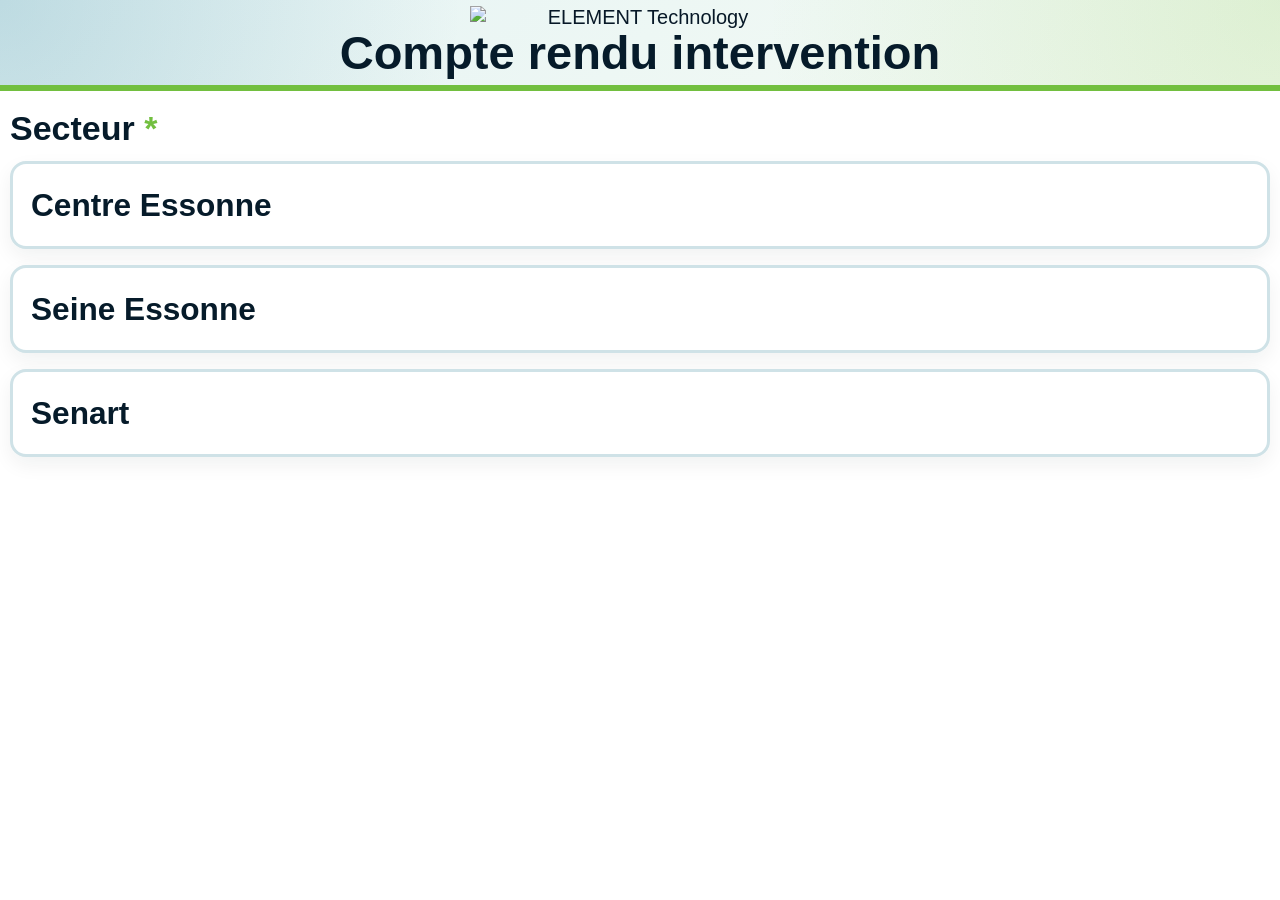
==== intervention/index.html @ 633b761b "Add files via upload" ====
<!DOCTYPE html>
<html lang="fr">
<head>
  <meta charset="utf-8">
  <meta name="viewport" content="width=device-width, initial-scale=1.0, viewport-fit=cover">
  <meta name="theme-color" content="#061b2a">
  <meta name="apple-mobile-web-app-capable" content="yes">
  <meta name="apple-mobile-web-app-title" content="Intervention feux">
  <meta name="apple-mobile-web-app-status-bar-style" content="black-translucent">
  <link rel="manifest" href="manifest.json">
  <title>Compte rendu intervention</title>

  <style>
    :root {
      --navy: #061b2a;
      --green: #72bf3f;
      --teal: #4b93a8;
      --text: #071827;
      --error: #d93025;
    }

    * {
      box-sizing: border-box;
      min-width: 0;
    }

    html {
      font-size: 20px;
      -webkit-text-size-adjust: 100%;
    }

    body {
      width: 100%;
      margin: 0;
      overflow-x: hidden;
      font-family: Arial, Helvetica, sans-serif;
      background: linear-gradient(135deg, #e9f5f7 0%, #f7fbf4 100%);
      color: var(--text);
    }

    .app {
      width: 100%;
      max-width: none;
      min-height: 100vh;
      margin: 0;
      overflow-x: hidden;
      background: rgba(255, 255, 255, 0.98);
    }

    .header {
      padding: 6px 10px 8px;
      text-align: center;
      background:
        radial-gradient(circle at top left, rgba(75, 147, 168, 0.25), transparent 36%),
        radial-gradient(circle at top right, rgba(114, 191, 63, 0.18), transparent 40%),
        linear-gradient(135deg, #e4f3f5 0%, #f6fbf3 100%);
      border-bottom: 6px solid var(--green);
    }

    .header-logo {
      display: block;
      width: min(86vw, 340px);
      height: auto;
      margin: 0 auto;
    }

    .header h1 {
      width: 100%;
      margin: 0 auto;
      color: var(--navy);
      font-size: clamp(1.9rem, 9.5vw, 2.35rem);
      line-height: 1.02;
      font-weight: 900;
      text-align: center;
    }

    .step {
      width: 100%;
      padding: 18px 10px 38px;
      overflow-x: hidden;
    }

    label,
    .step-title {
      display: block;
      margin: 0 0 14px;
      color: var(--navy);
      font-size: 1.7rem;
      line-height: 1.12;
      font-weight: 900;
    }

    .required {
      color: var(--green);
    }

    select,
    input,
    textarea {
      display: block;
      width: 100%;
      max-width: 100%;
      min-height: 82px;
      margin: 0 0 28px;
      padding: 20px 16px;
      border: 3px solid #bfd4da;
      border-radius: 16px;
      outline: none;
      background-color: #ffffff;
      color: var(--text);
      font-size: 1.6rem;
      line-height: 1.2;
      appearance: none;
      -webkit-appearance: none;
    }

    select {
      padding-right: 56px;
    }

    select:focus,
    input:focus,
    textarea:focus {
      border-color: var(--teal);
      box-shadow: 0 0 0 6px rgba(75, 147, 168, 0.18);
    }

    textarea {
      min-height: 220px;
      resize: vertical;
    }

    .summary {
      width: 100%;
      margin: 0 0 28px;
      padding: 18px;
      border-left: 8px solid var(--teal);
      border-radius: 16px;
      background: linear-gradient(135deg, #eef8fb 0%, #f7fbf2 100%);
      color: var(--navy);
      font-size: 1.25rem;
      line-height: 1.35;
      overflow-wrap: anywhere;
    }

    .choice-list {
      display: grid;
      grid-template-columns: 1fr;
      gap: 16px;
      width: 100%;
    }

    .choice-button,
    button {
      width: 100%;
      min-height: 88px;
      padding: 22px 18px;
      border: 0;
      border-radius: 16px;
      font-size: 1.58rem;
      line-height: 1.15;
      font-weight: 900;
      cursor: pointer;
    }

    .choice-button {
      border: 3px solid #cfe2e7;
      background: #ffffff;
      color: var(--navy);
      text-align: left;
      box-shadow: 0 8px 20px rgba(6, 27, 42, 0.06);
      overflow-wrap: anywhere;
    }

    .primary {
      background: var(--green);
      color: #ffffff;
      box-shadow: 0 12px 26px rgba(114, 191, 63, 0.28);
    }

    .secondary {
      background: #e7f0f3;
      color: var(--navy);
    }

    .actions {
      display: grid;
      grid-template-columns: 1fr;
      gap: 16px;
      margin-top: 18px;
    }

    .field-error {
      border-color: var(--error) !important;
      box-shadow: 0 0 0 6px rgba(217, 48, 37, 0.14) !important;
    }

    .error-message,
    .debug-error {
      margin: 0 0 24px;
      padding: 16px;
      border-radius: 14px;
      background: #fde8e8;
      color: var(--error);
      font-size: 1.2rem;
      font-weight: 900;
      line-height: 1.25;
      overflow-wrap: anywhere;
    }

    .photo-list {
      display: grid;
      grid-template-columns: 1fr;
      gap: 14px;
      margin: 0 0 28px;
    }

    .photo-item {
      padding: 16px;
      border-radius: 14px;
      background: #eef8fb;
      color: var(--navy);
      font-size: 1.2rem;
      font-weight: 800;
      overflow-wrap: anywhere;
    }

    .message {
      width: 100%;
      margin: 0 0 24px;
      padding: 22px;
      border-left: 8px solid var(--green);
      border-radius: 16px;
      background: #eef8fb;
      color: var(--navy);
      font-size: 1.35rem;
      line-height: 1.35;
      font-weight: 800;
    }
  </style>
</head>

<body>
  <div class="app">
    <div class="header">
      <img class="header-logo" src="https://drive.google.com/thumbnail?id=1oANlxcoL6SlpVVXcQJieHCwDNd7NwcY1&sz=w1000" alt="ELEMENT Technology">
      <h1>Compte rendu intervention</h1>
    </div>

    <main id="app" class="step">
      <div class="message">Chargement du formulaire...</div>
    </main>
  </div>

  <script src="data.js"></script>
  <script>
    var API_URL = "https://script.google.com/macros/s/AKfycbwdv8DpFezJxHX1Xuz8X3_papW86CqQ2W8tYa7qTvEqqf4CjKuKyUG9JlXp5NOtBRU8/exec";

    var TECHNICIANS = [
      "Cedric Mercier",
      "Technicien 2",
      "Technicien 3"
    ];

    var state = {
      step: "secteur",
      secteur: "",
      ville: "",
      carrefour: "",
      photos: [],
      formValues: {}
    };

    var app = document.getElementById("app");

    function safeRun(fn) {
      try {
        fn();
      } catch (error) {
        app.innerHTML =
          '<div class="debug-error">' +
          'Erreur dans le formulaire :<br><br>' +
          escapeHtml(error && error.message ? error.message : String(error)) +
          '</div>';
      }
    }

    function render() {
      safeRun(function() {
        if (state.step === "secteur") renderSecteurs();
        if (state.step === "ville") renderVilles();
        if (state.step === "carrefour") renderCarrefours();
        if (state.step === "form") renderForm();
        if (state.step === "preview") renderPreview();
        if (state.step === "success") renderSuccess();

        window.scrollTo({ top: 0, behavior: "smooth" });
      });
    }

    function renderSecteurs() {
      app.innerHTML =
        '<div class="step-title">Secteur <span class="required">*</span></div>' +
        '<div id="choices" class="choice-list"></div>';

      renderChoiceButtons(Object.keys(DATA), function(secteur) {
        state.secteur = secteur;
        state.ville = "";
        state.carrefour = "";
        state.step = "ville";
        render();
      });
    }

    function renderVilles() {
      var villes = Object.keys(DATA[state.secteur] || {});

      app.innerHTML =
        summaryHtml() +
        '<div class="step-title">Ville <span class="required">*</span></div>' +
        '<div id="choices" class="choice-list"></div>' +
        '<div class="actions">' +
        '<button type="button" class="secondary" onclick="goBack()">Retour</button>' +
        '</div>';

      renderChoiceButtons(villes, function(ville) {
        state.ville = ville;
        state.carrefour = "";
        state.step = "carrefour";
        render();
      });
    }

    function renderCarrefours() {
      var carrefours = ((DATA[state.secteur] || {})[state.ville] || []).slice();
      carrefours.push("Autre");

      app.innerHTML =
        summaryHtml() +
        '<div class="step-title">Carrefour <span class="required">*</span></div>' +
        '<div id="choices" class="choice-list"></div>' +
        '<div class="actions">' +
        '<button type="button" class="secondary" onclick="goBack()">Retour</button>' +
        '</div>';

      renderChoiceButtons(carrefours, function(carrefour) {
        state.carrefour = carrefour;
        state.step = "form";
        render();
      });
    }

    function renderChoiceButtons(items, onSelect) {
      var container = document.getElementById("choices");
      container.innerHTML = "";

      items.forEach(function(label) {
        var button = document.createElement("button");
        button.type = "button";
        button.className = "choice-button";
        button.textContent = label;
        button.addEventListener("click", function() {
          onSelect(label);
        });
        container.appendChild(button);
      });
    }

    function renderForm() {
      app.innerHTML =
        summaryHtml() +

        '<label for="technician">Technicien <span class="required">*</span></label>' +
        '<select id="technician" data-required="1">' +
        '<option value="">Selectionner</option>' +
        TECHNICIANS.map(function(name) {
          return '<option value="' + escapeHtml(name) + '">' + escapeHtml(name) + '</option>';
        }).join("") +
        '</select>' +

        '<label for="interventionDate">Date d intervention <span class="required">*</span></label>' +
        '<input id="interventionDate" type="date" data-required="1">' +

        '<label for="arrivalTime">Heure d arrivee <span class="required">*</span></label>' +
        '<input id="arrivalTime" type="time" data-required="1">' +

        '<label for="departureTime">Heure de depart <span class="required">*</span></label>' +
        '<input id="departureTime" type="time" data-required="1">' +

        '<label for="arrivalObservation">Constat a l arrivee <span class="required">*</span></label>' +
        '<textarea id="arrivalObservation" data-required="1"></textarea>' +

        '<label for="workDone">Actions realisees <span class="required">*</span></label>' +
        '<textarea id="workDone" data-required="1"></textarea>' +

        '<label for="materialUsed">Materiel remplace / depose / securise</label>' +
        '<textarea id="materialUsed"></textarea>' +

        '<label for="finalStatus">Etat final de l intervention <span class="required">*</span></label>' +
        '<select id="finalStatus" data-required="1">' +
        '<option value="">Selectionner</option>' +
        '<option value="Repare / remis en service">Repare / remis en service</option>' +
        '<option value="Securise provisoirement">Securise provisoirement</option>' +
        '<option value="A suivre">A suivre</option>' +
        '<option value="Non resolu">Non resolu</option>' +
        '</select>' +

        '<label for="nextStep">Suite a prevoir</label>' +
        '<textarea id="nextStep"></textarea>' +

        '<label for="photosInput">Photos</label>' +
        '<input id="photosInput" type="file" accept="image/*" capture="environment" multiple onchange="handlePhotos(this.files)">' +
        '<div id="photoList" class="photo-list"></div>' +

        '<label for="observations">Observations</label>' +
        '<textarea id="observations"></textarea>' +

        '<div class="actions">' +
        '<button type="button" class="secondary" onclick="goBack()">Retour</button>' +
        '<button type="button" class="primary" onclick="goPreview()">Continuer</button>' +
        '</div>';

      restoreFormValues();
      renderPhotoList();
    }

    function renderPreview() {
      var data = getFormData();

      app.innerHTML =
        '<div class="step-title">Verification</div>' +
        summaryHtml() +
        '<div class="summary">' +
        '<strong>Technicien :</strong> ' + escapeHtml(data.technician) + '<br>' +
        '<strong>Date :</strong> ' + escapeHtml(data.interventionDate) + '<br>' +
        '<strong>Heure d arrivee :</strong> ' + escapeHtml(data.arrivalTime) + '<br>' +
        '<strong>Heure de depart :</strong> ' + escapeHtml(data.departureTime) + '<br><br>' +
        '<strong>Constat a l arrivee :</strong><br>' + nl2br(data.arrivalObservation) + '<br><br>' +
        '<strong>Actions realisees :</strong><br>' + nl2br(data.workDone) + '<br><br>' +
        '<strong>Materiel :</strong><br>' + nl2br(data.materialUsed || "Non renseigne") + '<br><br>' +
        '<strong>Etat final :</strong><br>' + escapeHtml(data.finalStatus) + '<br><br>' +
        '<strong>Suite a prevoir :</strong><br>' + nl2br(data.nextStep || "Non renseigne") + '<br><br>' +
        '<strong>Photos :</strong> ' + state.photos.length + '<br><br>' +
        '<strong>Observations :</strong><br>' + nl2br(data.observations || "Non renseigne") +
        '</div>' +
        '<div id="submitMessage"></div>' +
        '<div class="actions">' +
        '<button type="button" class="secondary" onclick="state.step=\'form\'; render();">Modifier</button>' +
        '<button id="submitButton" type="button" class="primary" onclick="submitReport()">Envoyer</button>' +
        '</div>';
    }

    function renderSuccess() {
      app.innerHTML =
        '<div class="step-title">Compte rendu envoye</div>' +
        '<div class="message">Le compte rendu a bien ete transmis.</div>' +
        '<div class="actions">' +
        '<button type="button" class="primary" onclick="resetForm()">Nouvelle intervention</button>' +
        '</div>';
    }

    function goBack() {
      if (state.step === "ville") state.step = "secteur";
      else if (state.step === "carrefour") state.step = "ville";
      else if (state.step === "form") state.step = "carrefour";
      else if (state.step === "preview") state.step = "form";
      render();
    }

    function goPreview() {
      saveCurrentFormValues();
      if (!validateForm()) return;
      state.step = "preview";
      render();
    }

    function validateForm() {
      clearErrors();

      var fields = Array.prototype.slice.call(document.querySelectorAll("[data-required='1']"));
      var firstError = null;

      fields.forEach(function(field) {
        if (!field.value || !field.value.trim()) {
          field.classList.add("field-error");
          if (!firstError) firstError = field;
        }
      });

      if (firstError) {
        var message = document.createElement("div");
        message.className = "error-message";
        message.textContent = "Merci de remplir ce champ.";
        firstError.insertAdjacentElement("afterend", message);
        firstError.scrollIntoView({ behavior: "smooth", block: "center" });
        setTimeout(function() {
          firstError.focus({ preventScroll: true });
        }, 350);
        return false;
      }

      return true;
    }

    function getFormData() {
      return {
        secteur: state.secteur,
        ville: state.ville,
        carrefour: state.carrefour,
        technician: valueOf("technician"),
        interventionDate: valueOf("interventionDate"),
        arrivalTime: valueOf("arrivalTime"),
        departureTime: valueOf("departureTime"),
        arrivalObservation: valueOf("arrivalObservation"),
        workDone: valueOf("workDone"),
        materialUsed: valueOf("materialUsed"),
        finalStatus: valueOf("finalStatus"),
        nextStep: valueOf("nextStep"),
        observations: valueOf("observations"),
        photos: state.photos
      };
    }

    function saveCurrentFormValues() {
      state.formValues = getFormData();
    }

    function restoreFormValues() {
      var values = state.formValues || {};
      Object.keys(values).forEach(function(id) {
        var el = document.getElementById(id);
        if (el && typeof values[id] === "string") el.value = values[id];
      });
    }

    function valueOf(id) {
      var el = document.getElementById(id);
      if (el) return el.value || "";
      if (state.formValues && state.formValues[id] !== undefined) return state.formValues[id] || "";
      return "";
    }

    function handlePhotos(files) {
      var incoming = Array.prototype.slice.call(files || []);
      if (!incoming.length) return;

      var maxTotal = 3;
      var remaining = maxTotal - state.photos.length;
      var selected = incoming.slice(0, Math.max(0, remaining));

      if (!selected.length) {
        alert("Maximum 3 photos par intervention.");
        document.getElementById("photosInput").value = "";
        return;
      }

      Promise.all(selected.map(fileToPhoto)).then(function(items) {
        state.photos = state.photos.concat(items).slice(0, maxTotal);
        renderPhotoList();
        document.getElementById("photosInput").value = "";
      }).catch(function(error) {
        alert("Erreur pendant la lecture de la photo : " + error.message);
      });
    }

    function fileToPhoto(file) {
      return new Promise(function(resolve, reject) {
        var reader = new FileReader();

        reader.onerror = function() {
          reject(new Error("lecture impossible"));
        };

        reader.onload = function(event) {
          var image = new Image();

          image.onerror = function() {
            reject(new Error("image impossible a ouvrir"));
          };

          image.onload = function() {
            var canvas = document.createElement("canvas");
            var maxSize = 1400;
            var width = image.width;
            var height = image.height;

            if (width > height && width > maxSize) {
              height = Math.round(height * maxSize / width);
              width = maxSize;
            } else if (height > maxSize) {
              width = Math.round(width * maxSize / height);
              height = maxSize;
            }

            canvas.width = width;
            canvas.height = height;

            var ctx = canvas.getContext("2d");
            ctx.drawImage(image, 0, 0, width, height);

            var dataUrl = canvas.toDataURL("image/jpeg", 0.78);

            resolve({
              name: file.name || ("photo-" + Date.now() + ".jpg"),
              mimeType: "image/jpeg",
              data: dataUrl.split(",")[1]
            });
          };

          image.src = event.target.result;
        };

        reader.readAsDataURL(file);
      });
    }

    function renderPhotoList() {
      var list = document.getElementById("photoList");
      if (!list) return;

      if (!state.photos.length) {
        list.innerHTML = "";
        return;
      }

      list.innerHTML = state.photos.map(function(photo, index) {
        return (
          '<div class="photo-item">' +
          'Photo ' + (index + 1) + ' : ' + escapeHtml(photo.name) +
          '<br><br>' +
          '<button type="button" class="secondary" onclick="removePhoto(' + index + ')">Retirer</button>' +
          '</div>'
        );
      }).join("");
    }

    function removePhoto(index) {
      state.photos.splice(index, 1);
      renderPhotoList();
    }

    function submitReport() {
      var button = document.getElementById("submitButton");
      var message = document.getElementById("submitMessage");
      var data = getFormData();

      button.disabled = true;
      button.textContent = "Envoi en cours...";
      message.innerHTML = "";

      var payload = new URLSearchParams();
      payload.append("payload", JSON.stringify(data));

      fetch(API_URL, {
        method: "POST",
        mode: "no-cors",
        body: payload
      }).then(function() {
        state.step = "success";
        render();
      }).catch(function(error) {
        message.innerHTML =
          '<div class="error-message">Erreur pendant l envoi : ' +
          escapeHtml(error.message || error) +
          '</div>';
        button.disabled = false;
        button.textContent = "Envoyer";
      });
    }

    function resetForm() {
      state.step = "secteur";
      state.secteur = "";
      state.ville = "";
      state.carrefour = "";
      state.photos = [];
      state.formValues = {};
      render();
    }

    function summaryHtml() {
      var lines = [];

      if (state.secteur) lines.push("<strong>Secteur :</strong> " + escapeHtml(state.secteur));
      if (state.ville) lines.push("<strong>Ville :</strong> " + escapeHtml(state.ville));
      if (state.carrefour) lines.push("<strong>Carrefour :</strong> " + escapeHtml(state.carrefour));

      if (!lines.length) return "";
      return '<div class="summary">' + lines.join("<br>") + "</div>";
    }

    function clearErrors() {
      Array.prototype.slice.call(document.querySelectorAll(".error-message")).forEach(function(el) {
        el.remove();
      });

      Array.prototype.slice.call(document.querySelectorAll(".field-error")).forEach(function(el) {
        el.classList.remove("field-error");
      });
    }

    function escapeHtml(value) {
      return String(value || "")
        .replace(/&/g, "&amp;")
        .replace(/</g, "&lt;")
        .replace(/>/g, "&gt;")
        .replace(/"/g, "&quot;")
        .replace(/'/g, "&#039;");
    }

    function nl2br(value) {
      return escapeHtml(value || "").replace(/\n/g, "<br>");
    }

    if ("serviceWorker" in navigator) {
      navigator.serviceWorker.register("sw.js").catch(function() {});
    }

    render();
  </script>
</body>
</html>
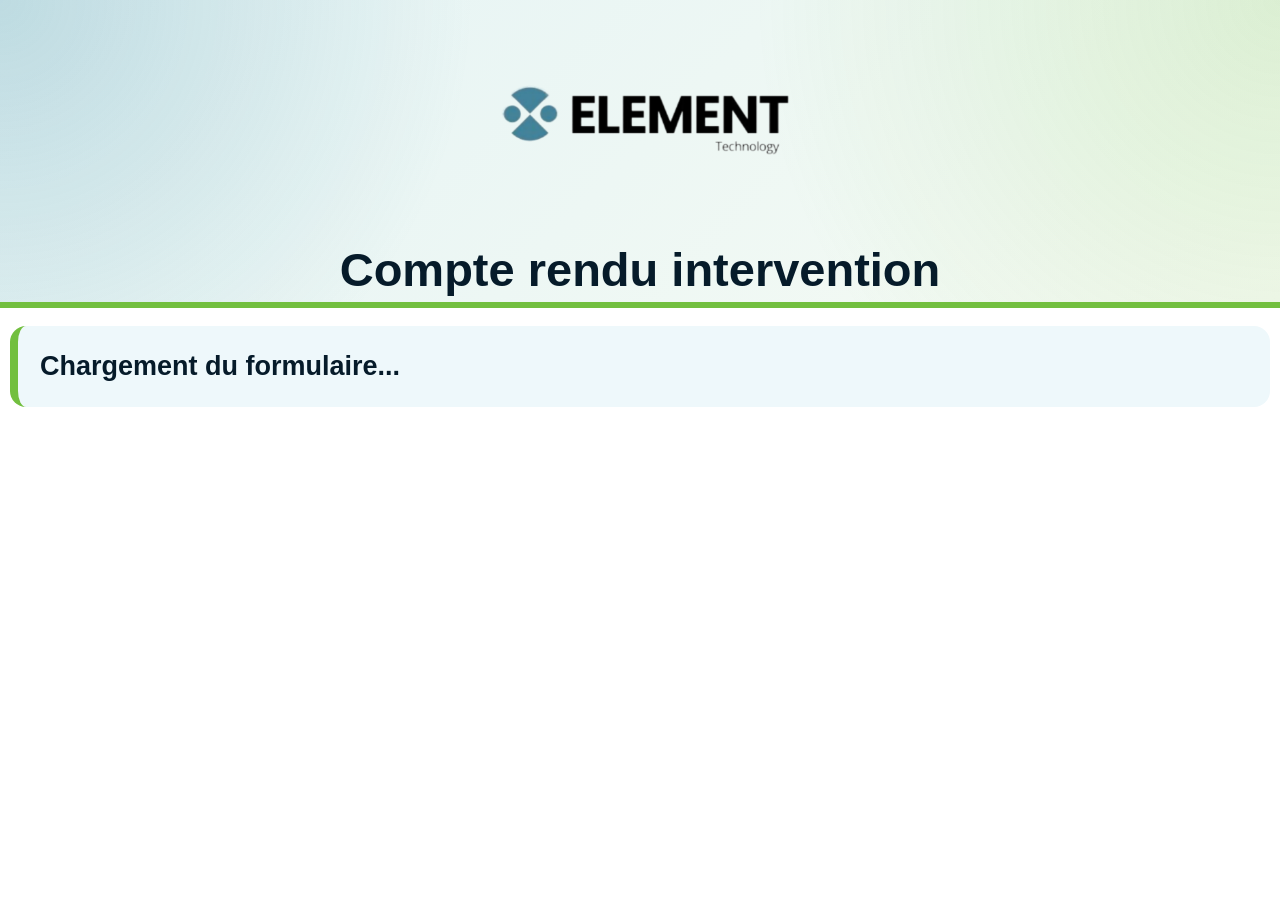
==== commit a4e17835: "Update index.html" ====
--- a/intervention/index.html
+++ b/intervention/index.html
@@ -243,7 +243,7 @@
 <body>
   <div class="app">
     <div class="header">
-      <img class="header-logo" src="https://drive.google.com/thumbnail?id=1oANlxcoL6SlpVVXcQJieHCwDNd7NwcY1&sz=w1000" alt="ELEMENT Technology">
+      <img class="header-logo" src="logo.png" alt="ELEMENT Technology">
       <h1>Compte rendu intervention</h1>
     </div>
 
@@ -257,9 +257,10 @@
     var API_URL = "https://script.google.com/macros/s/AKfycbwdv8DpFezJxHX1Xuz8X3_papW86CqQ2W8tYa7qTvEqqf4CjKuKyUG9JlXp5NOtBRU8/exec";
 
     var TECHNICIANS = [
-      "Cedric Mercier",
-      "Technicien 2",
-      "Technicien 3"
+      "Anderson Luzaka",
+      "Steven Joseph",
+      "Florian Mariller"
+      "Nicolas Tyrache"
     ];
 
     var state = {
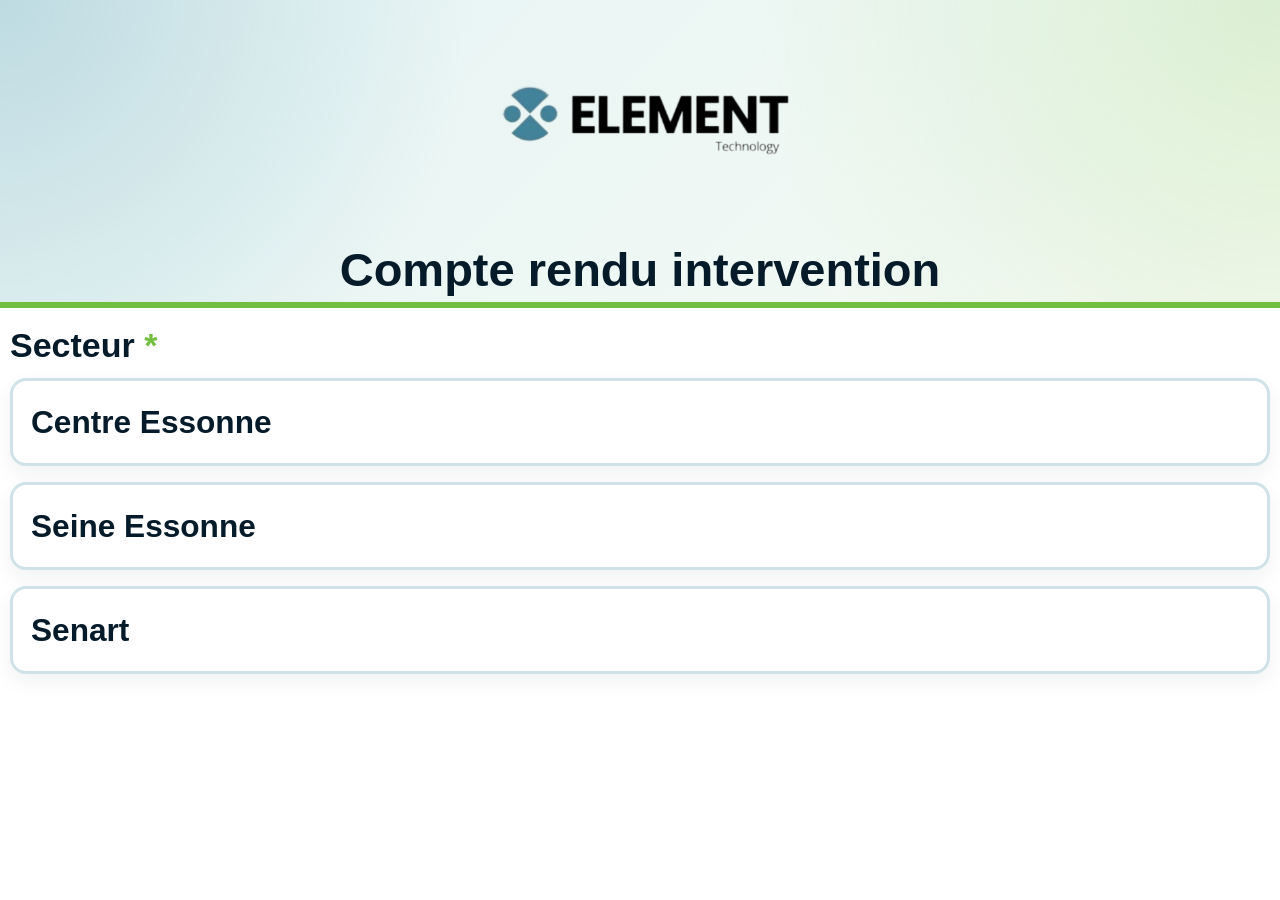
==== commit 9f4f2676: "Update index.html" ====
--- a/intervention/index.html
+++ b/intervention/index.html
@@ -259,7 +259,7 @@
     var TECHNICIANS = [
       "Anderson Luzaka",
       "Steven Joseph",
-      "Florian Mariller"
+      "Florian Mariller",
       "Nicolas Tyrache"
     ];
 
